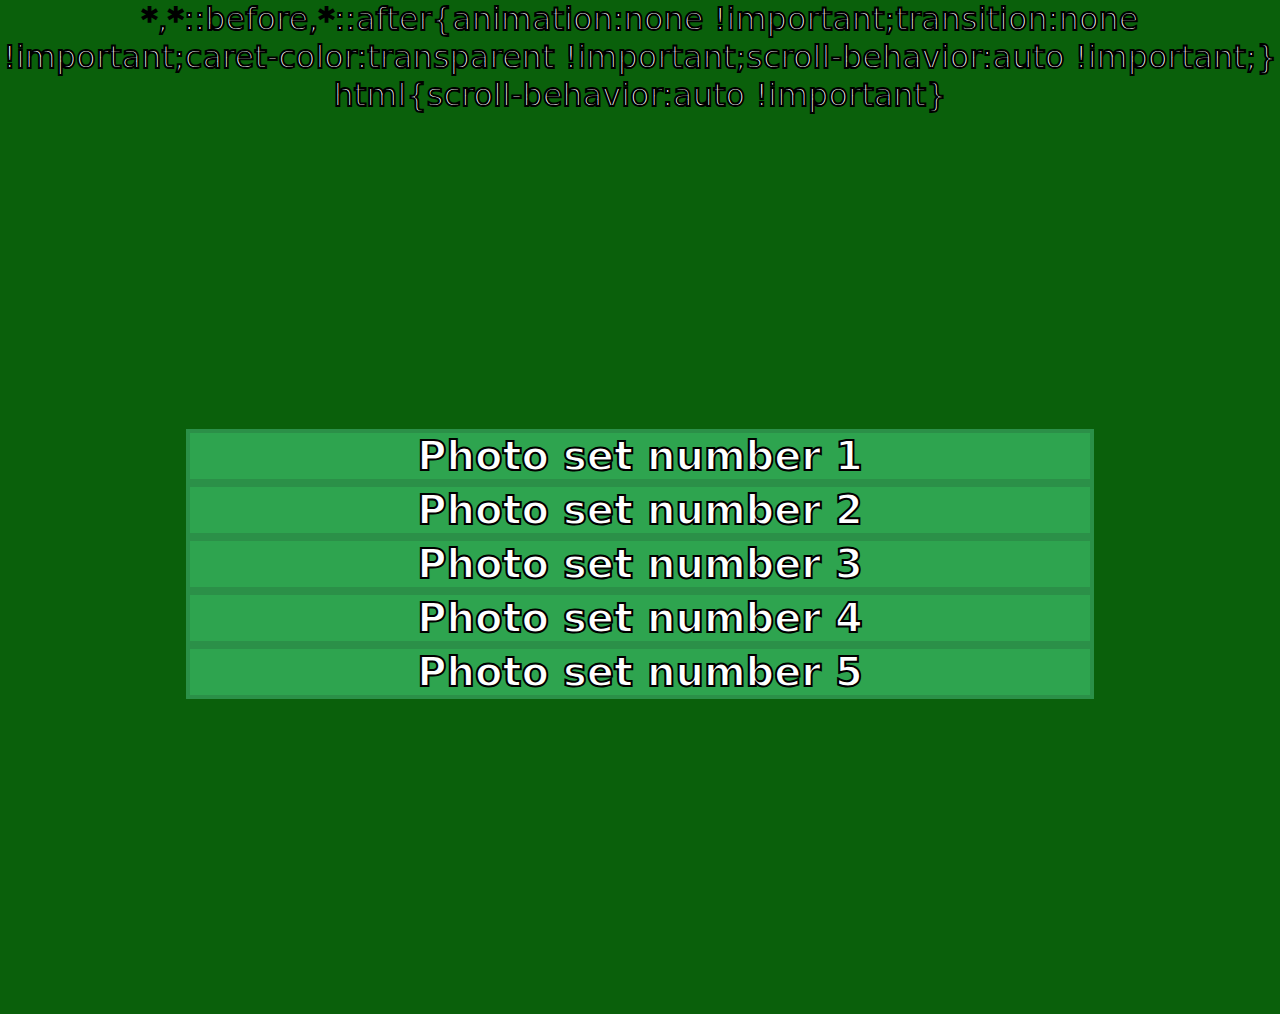
==== english/main.html @ 0a90b42f "Add files via upload" ====
<!DOCTYPE HTML><html lang="pl"><head>
	<meta charset="UTF-8" />
	<title>Dorianek_BSP</title>
	<script src="../script.js"></script>
	<link rel="stylesheet" href="../style.css" type="text/css" />
	<meta http-equiv="X-Ua-Compatible" content="IE=edge,chrome=1" />
	<link rel="icon" type="image/x-icon" href="../icon.png">
	<meta name="viewport" content="width=device-width, initial-scale=1" />
	<meta name="keywords" content="zdjecia, zdjęcia, photos, dorian pajak, dorian pająk, dron, drone, dorianek_bsp" />
</head><body onload="main();">
	<div id="container">
		<a href="set_1.html">
			<h1>Photo set number 1</h1>
		</a><a href="set_2.html">
			<h1>Photo set number 2</h1>
		</a><a href="set_3.html">
			<h1>Photo set number 3</h1>
		</a><a href="set_4.html">
			<h1>Photo set number 4</h1>
		</a><a href="set_5.html">
			<h1>Photo set number 5</h1>
		</a>
	</div>
</body></html>
---- style.css ----
html, body {
	overflow-x: hidden;
	font-family: -apple-system,system-ui,"Segoe UI",Helvetica,Arial,sans-serif,"Apple Color Emoji","Segoe UI Emoji";
	background-color: #0a600b;
	height: 100%;
	width: 100%;
	margin: 0;
	padding: 0;
}

#container {
	flex-direction: column;
	justify-content: center;
	align-items: center;
	display: flex;
	margin: auto;
	width: 100%;
	height: 100%;
}

@media (min-width: 1000px) {
	#container {
		flex-direction: column;
		justify-content: center;
		align-items: center;
		display: flex;
		margin: auto;
		width: 900px;
		height: 100%;
	}
}

#container > a {
	border: 4px solid rgba(27, 31, 35, .15);
	-webkit-text-stroke: 2px #000;
	background-color: #2ea44f;
	justify-content: center;
	text-decoration: none;
	align-items: center;
	text-align: center;
	display: flex;
	color: #fff;
	width: 100%;
}

#container > a:hover {
	text-decoration: underline;
	text-decoration-thickness: 4px;
}

a > h1 {
	font-size: 40px !important;
}

#loadingLabel {
	display: block;
	width: 100%;
	text-align: center;
    color: #fff;
	font-weight: bold;
	font-size: 2.5vw;
	-webkit-text-stroke: 2px #000;
}

#skipButton {
	display: block;
	margin: auto;
	width: auto;
}

#displayItAfterLoading {
	display: none;
}

#left, #right {
	box-sizing: border-box;
	width: 8%;
	float: left;
	font-size: 6vw;
}

#photo {  
  width: 84%;
  height: auto;
  float: left;
}

label {
  text-align: center;
  color: #fff;
  margin-left: auto;
  margin-right: auto;
}

input {
	padding: 2.5px;
}

button:focus:not(:focus-visible):not(.focus-visible) {
  box-shadow: none;
  outline: none;
}

button:hover {
	background-color: #2c974b;
}

button:focus {
	box-shadow: rgba(46, 164, 79, .4) 0 0 0 3px;
	outline: none;
}

button:disabled {
	background-color: #94d3a2;
	border-color: rgba(27, 31, 35, .1);
	color: rgba(255, 255, 255, .8);
	cursor: default;
}

button:active {
	background-color: #298e46;
	box-shadow: rgba(20, 70, 32, .2) 0 1px 0 inset;
}

.divToStyle, #currentPhotoSpan {
	text-align: center;
	color: #fff;
}

.clear {
	clear: both;
}

#title, div > h1, :not(h1 > input, h1 > button) {
	font-size: 2.5vw;
	-webkit-text-stroke: 2px #000;
	text-align: center;
	display: block;
	color: #fff;
	width: 100%;
	margin: 0;
}

#currentPhotoNumber {
	display: inline;
}

#title {
	padding: 20px;
}

button, input, button {
	appearance: none;
	background-color: #2ea44f;
	border: 4px solid rgba(27, 31, 35, .15);
	box-sizing: border-box;
	color: #fff;
	cursor: pointer;
	display: inline;
	font-size: 2.5vw;
	font-weight: 600;
	line-height: 2vw;
	position: relative;
	text-align: center;
	text-decoration: none;
	user-select: none;
	-webkit-user-select: none;
	touch-action: manipulation;
	vertical-align: middle;
	white-space: nowrap;
	padding: 5px;
	width: 10%;
}

title {
	display: none !important;
}

h1 > a {
	font-size: 2.5vw;
	-webkit-text-stroke: 2px #000;
	text-align: center;
	color: #fff;
	display: inline;
	width: 100%;
	margin: 0;
}

a {
	all: revert;
}
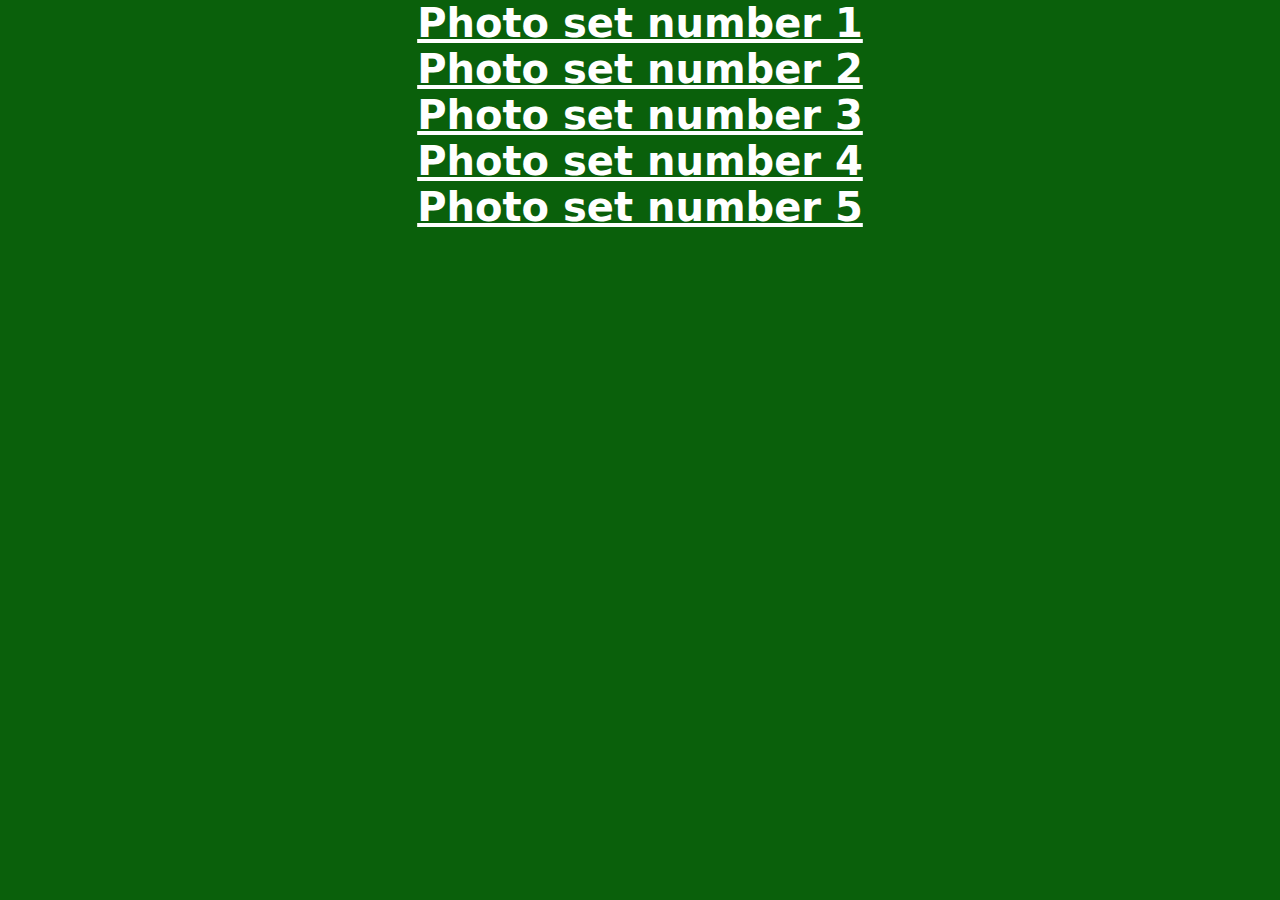
==== commit 763c8967: "Add files via upload" ====
--- a/english/main.html
+++ b/english/main.html
@@ -8,7 +8,7 @@
 	<meta name="viewport" content="width=device-width, initial-scale=1" />
 	<meta name="keywords" content="zdjecia, zdjęcia, photos, dorian pajak, dorian pająk, dron, drone, dorianek_bsp" />
 </head><body onload="main();">
-	<div id="container">
+	<div id="container_main">
 		<a href="set_1.html">
 			<h1>Photo set number 1</h1>
 		</a><a href="set_2.html">
--- a/style.css
+++ b/style.css
@@ -32,7 +32,7 @@
 
 #container > a {
 	border: 4px solid rgba(27, 31, 35, .15);
-	-webkit-text-stroke: 2px #000;
+	/*-webkit-text-stroke: 2px #000;*/
 	background-color: #2ea44f;
 	justify-content: center;
 	text-decoration: none;
@@ -59,7 +59,7 @@
     color: #fff;
 	font-weight: bold;
 	font-size: 2.5vw;
-	-webkit-text-stroke: 2px #000;
+	/*-webkit-text-stroke: 2px #000;*/
 }
 
 #skipButton {
@@ -133,7 +133,7 @@
 
 #title, div > h1, :not(h1 > input, h1 > button) {
 	font-size: 2.5vw;
-	-webkit-text-stroke: 2px #000;
+	/*-webkit-text-stroke: 2px #000;*/
 	text-align: center;
 	display: block;
 	color: #fff;
@@ -178,7 +178,7 @@
 
 h1 > a {
 	font-size: 2.5vw;
-	-webkit-text-stroke: 2px #000;
+	/*-webkit-text-stroke: 2px #000;*/
 	text-align: center;
 	color: #fff;
 	display: inline;
@@ -188,4 +188,8 @@
 
 a {
 	all: revert;
-}+}
+
+head {
+	display: none !important;
+}
